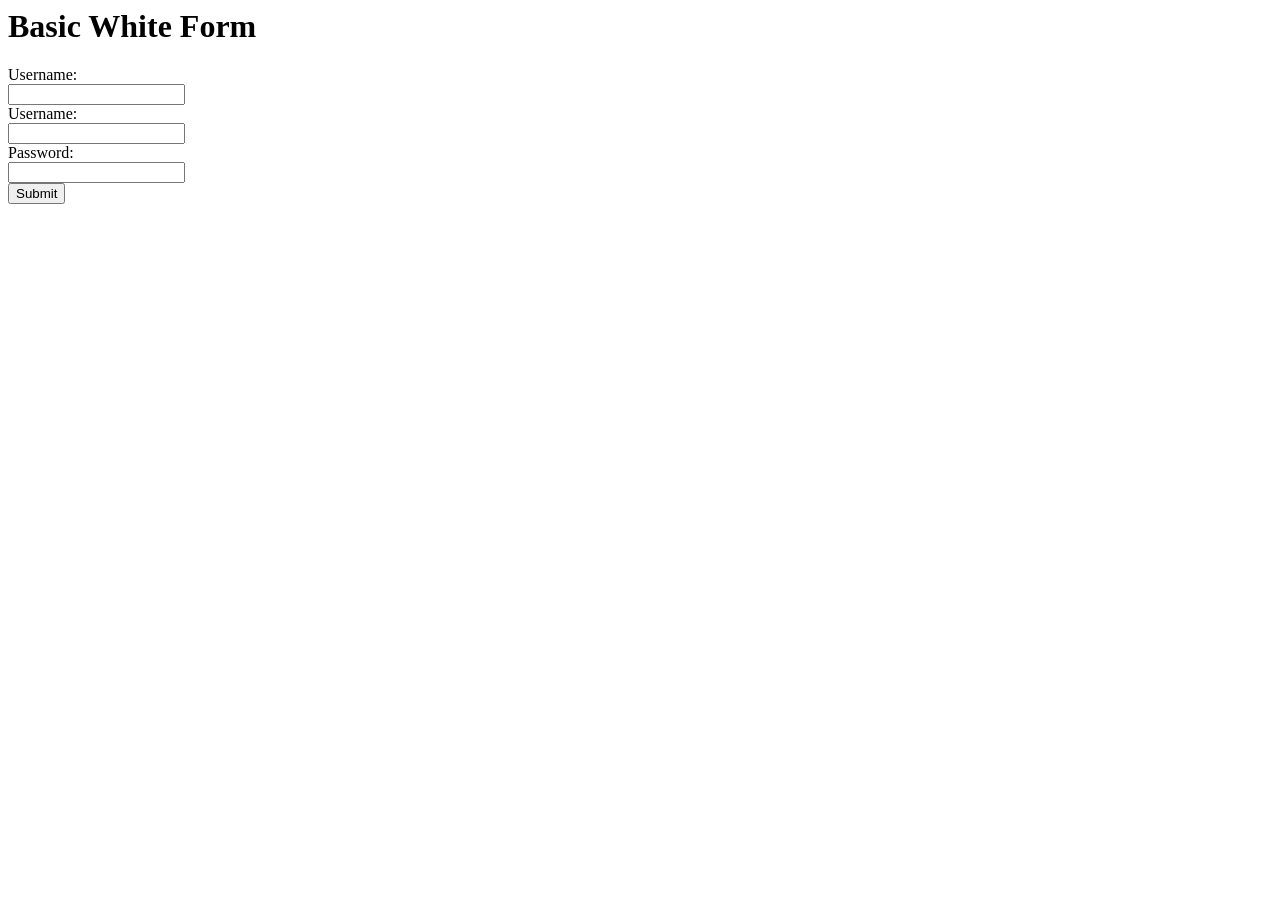
==== templates/index.html @ 44d43e8e "done with db and post form data" ====
<html>
    <head>
        <title>Basic Form</title>

    </head>
    <body>
        <h1>Basic White Form</h1>
        <form method="POST" action="/user">

            <label for="name">Username:</label><br>
            <input type="text" name="name" id="name"><br>
            <label for="email">Username:</label><br>
            <input type="email" name="email" id="email"><br>
            <label for="password">Password:</label><br>
            <input type="password" name="password" id="password"><br>
          <button type="submit" value="Submit">Submit</button>
        </form>

    </body>
</html>
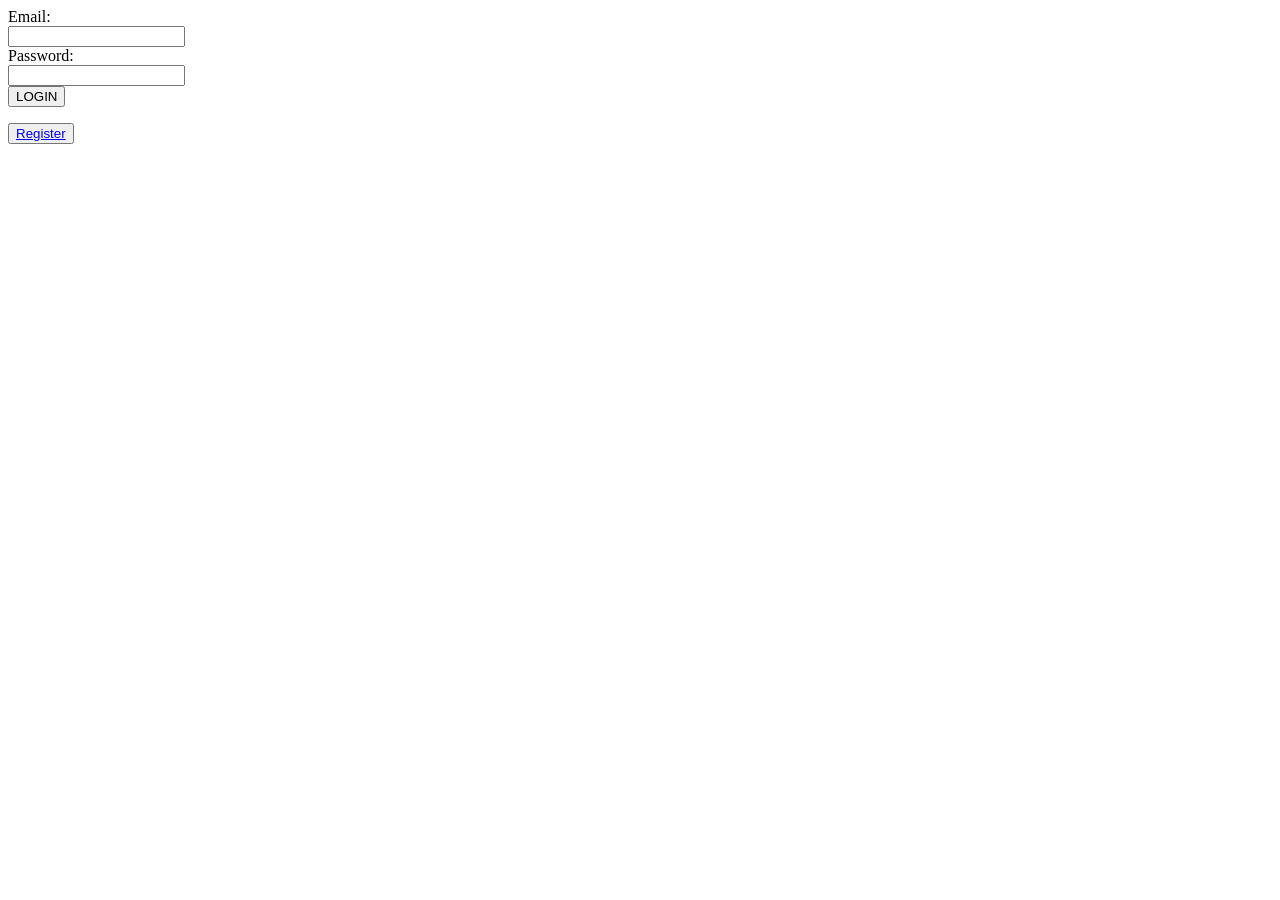
==== commit 4d5121b9: "all done with safe measures final code" ====
--- a/templates/index.html
+++ b/templates/index.html
@@ -1,20 +1,17 @@
 <html>
     <head>
-        <title>Basic Form</title>
-
+        <title>Login Form</title>
     </head>
     <body>
-        <h1>Basic White Form</h1>
-        <form method="POST" action="/user">
-
-            <label for="name">Username:</label><br>
-            <input type="text" name="name" id="name"><br>
-            <label for="email">Username:</label><br>
+        <form method="POST" action="/login">
+            <label for="email">Email:</label><br>
             <input type="email" name="email" id="email"><br>
             <label for="password">Password:</label><br>
             <input type="password" name="password" id="password"><br>
-          <button type="submit" value="Submit">Submit</button>
+          <button type="submit" value="Submit">LOGIN</button>
         </form>
-
+        <button>
+            <a href="register" methods="get">Register </a>
+        </button>
     </body>
 </html>
